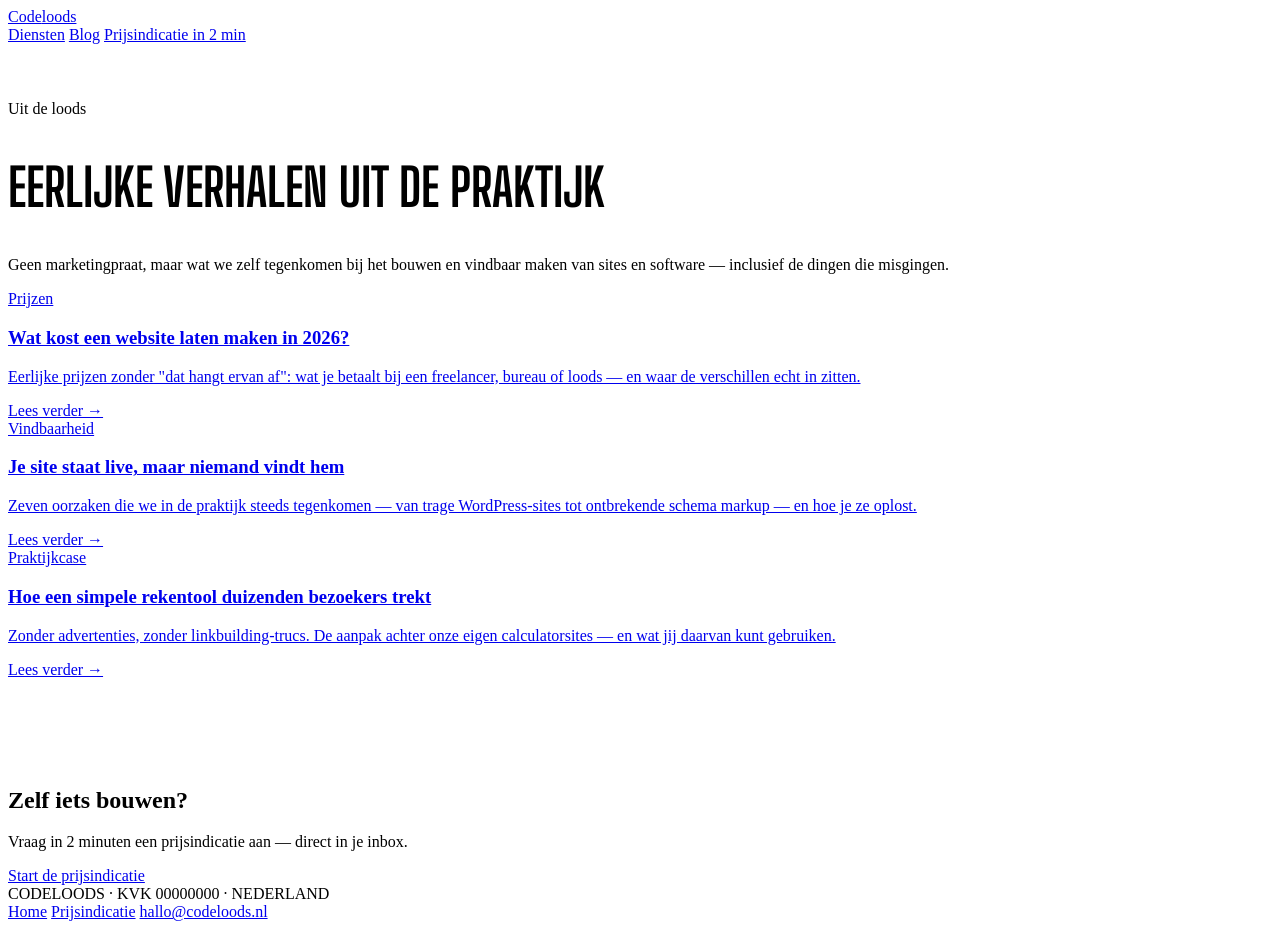
==== frontend/blog/index.html @ ddbaf284 "Initiële commit: statische site + offerte-backend Pages-workflow publiceert frontend/ naar codeloods" ====
<!DOCTYPE html>
<html lang="nl">
<head>
<meta charset="UTF-8">
<meta name="viewport" content="width=device-width, initial-scale=1.0">
<title>Uit de loods — blog over websites, software en vindbaarheid | Codeloods</title>
<meta name="description" content="Eerlijke verhalen uit de praktijk: wat kost een website echt, waarom wordt je site niet gevonden, en wat werkt wél. Geschreven door een maker, niet door een marketingafdeling.">
<link rel="canonical" href="https://codeloods.nl/blog/">
<meta property="og:type" content="website">
<meta property="og:title" content="Uit de loods — het Codeloods-blog">
<meta property="og:description" content="Eerlijke verhalen uit de praktijk over websites, software en vindbaarheid.">
<meta property="og:url" content="https://codeloods.nl/blog/">
<meta property="og:locale" content="nl_NL">
<link rel="preconnect" href="https://fonts.googleapis.com">
<link rel="preconnect" href="https://fonts.gstatic.com" crossorigin>
<link href="https://fonts.googleapis.com/css2?family=Big+Shoulders+Display:wght@500;700;800&family=Archivo:wght@400;500;600&family=IBM+Plex+Mono:wght@400;500&display=swap" rel="stylesheet">
<link rel="stylesheet" href="/assets/css/loods.css">
<script type="application/ld+json">
{
  "@context": "https://schema.org",
  "@type": "Blog",
  "name": "Uit de loods",
  "url": "https://codeloods.nl/blog/",
  "description": "Eerlijke verhalen uit de praktijk over websites, software en vindbaarheid.",
  "publisher": {"@id": "https://codeloods.nl/#organisatie"},
  "inLanguage": "nl-NL"
}
</script>
</head>
<body>

<nav aria-label="Hoofdnavigatie">
  <div class="nav-inner">
    <a href="/" class="wordmark">Code<span class="blok">loods</span></a>
    <div class="nav-links">
      <a href="/#diensten">Diensten</a>
      <a href="/blog/">Blog</a>
      <a href="/offerte/" class="btn btn-geel">Prijsindicatie in 2 min</a>
    </div>
  </div>
</nav>

<div class="tape" aria-hidden="true"></div>

<section style="padding:56px 0 88px">
  <div class="container">
    <div class="kop">
      <span class="kop-label">Uit de loods</span>
      <h1 style="font-family:'Big Shoulders Display',sans-serif;font-weight:700;text-transform:uppercase;font-size:clamp(34px,5vw,52px);line-height:1">Eerlijke verhalen uit de praktijk</h1>
    </div>
    <p class="sectie-intro">Geen marketingpraat, maar wat we zelf tegenkomen bij het bouwen en vindbaar maken van sites en software — inclusief de dingen die misgingen.</p>

    <div class="blog-grid">
      <a class="blog-kaart" href="/blog/wat-kost-een-website-laten-maken/">
        <div class="balk"></div>
        <div class="inhoud">
          <span class="rubriek">Prijzen</span>
          <h3>Wat kost een website laten maken in 2026?</h3>
          <p>Eerlijke prijzen zonder "dat hangt ervan af": wat je betaalt bij een freelancer, bureau of loods — en waar de verschillen echt in zitten.</p>
          <span class="lees">Lees verder →</span>
        </div>
      </a>
      <a class="blog-kaart" href="/blog/website-niet-vindbaar-in-google/">
        <div class="balk"></div>
        <div class="inhoud">
          <span class="rubriek">Vindbaarheid</span>
          <h3>Je site staat live, maar niemand vindt hem</h3>
          <p>Zeven oorzaken die we in de praktijk steeds tegenkomen — van trage WordPress-sites tot ontbrekende schema markup — en hoe je ze oplost.</p>
          <span class="lees">Lees verder →</span>
        </div>
      </a>
      <a class="blog-kaart" href="/blog/praktijkcase-rekentool-organisch-verkeer/">
        <div class="balk"></div>
        <div class="inhoud">
          <span class="rubriek">Praktijkcase</span>
          <h3>Hoe een simpele rekentool duizenden bezoekers trekt</h3>
          <p>Zonder advertenties, zonder linkbuilding-trucs. De aanpak achter onze eigen calculatorsites — en wat jij daarvan kunt gebruiken.</p>
          <span class="lees">Lees verder →</span>
        </div>
      </a>
    </div>
  </div>
</section>

<section class="cta">
  <div class="cta-inner">
    <h2>Zelf iets bouwen?</h2>
    <p>Vraag in 2 minuten een prijsindicatie aan — direct in je inbox.</p>
    <a href="/offerte/" class="btn">Start de prijsindicatie</a>
  </div>
</section>

<footer>
  <div class="footer-inner">
    <span class="mono">CODELOODS · KVK 00000000 · NEDERLAND</span>
    <div class="footer-links">
      <a href="/">Home</a>
      <a href="/offerte/">Prijsindicatie</a>
      <a href="mailto:hallo@codeloods.nl">hallo@codeloods.nl</a>
    </div>
  </div>
</footer>
</body>
</html>
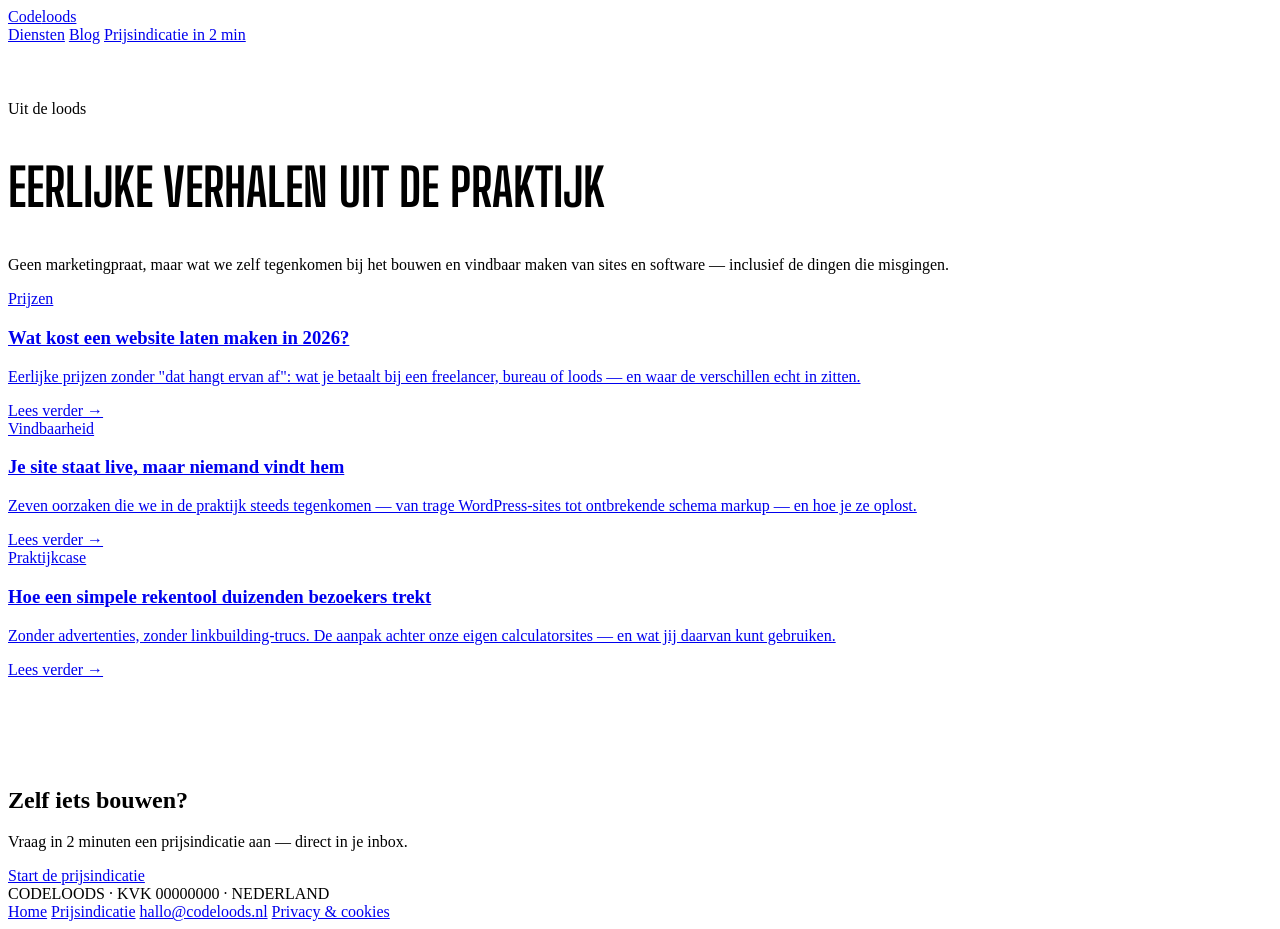
==== commit 73cc0fdf: "Procfile voor Railway Zonder start-command start Nixpacks de FastAPI-app niet; main.py bevat geen uv" ====
--- a/frontend/blog/index.html
+++ b/frontend/blog/index.html
@@ -3,6 +3,8 @@
 <head>
 <meta charset="UTF-8">
 <meta name="viewport" content="width=device-width, initial-scale=1.0">
+<!-- Cookietoestemming + Google Analytics (laadt pas na toestemming) -->
+<script src="/assets/js/consent.js"></script>
 <title>Uit de loods — blog over websites, software en vindbaarheid | Codeloods</title>
 <meta name="description" content="Eerlijke verhalen uit de praktijk: wat kost een website echt, waarom wordt je site niet gevonden, en wat werkt wél. Geschreven door een maker, niet door een marketingafdeling.">
 <link rel="canonical" href="https://codeloods.nl/blog/">
@@ -97,6 +99,7 @@
       <a href="/">Home</a>
       <a href="/offerte/">Prijsindicatie</a>
       <a href="mailto:hallo@codeloods.nl">hallo@codeloods.nl</a>
+      <a href="/privacy/">Privacy &amp; cookies</a>
     </div>
   </div>
 </footer>
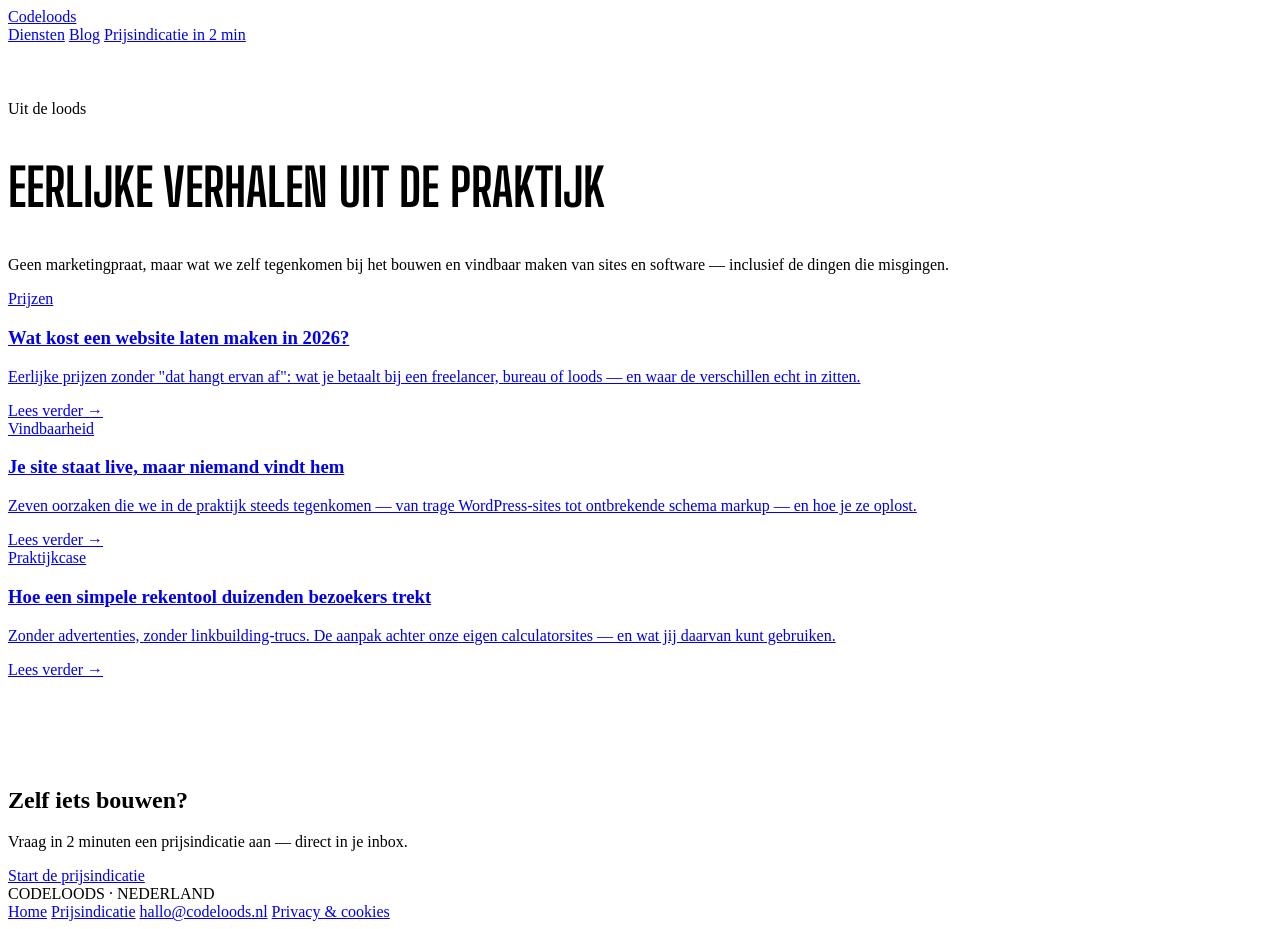
==== commit 36923aff: "Placeholder-KvK weg, GA-bewaartermijn naar 2 maanden Het nepnummer 00000000 stond in acht footers en" ====
--- a/frontend/blog/index.html
+++ b/frontend/blog/index.html
@@ -94,7 +94,7 @@
 
 <footer>
   <div class="footer-inner">
-    <span class="mono">CODELOODS · KVK 00000000 · NEDERLAND</span>
+    <span class="mono">CODELOODS · NEDERLAND</span>
     <div class="footer-links">
       <a href="/">Home</a>
       <a href="/offerte/">Prijsindicatie</a>
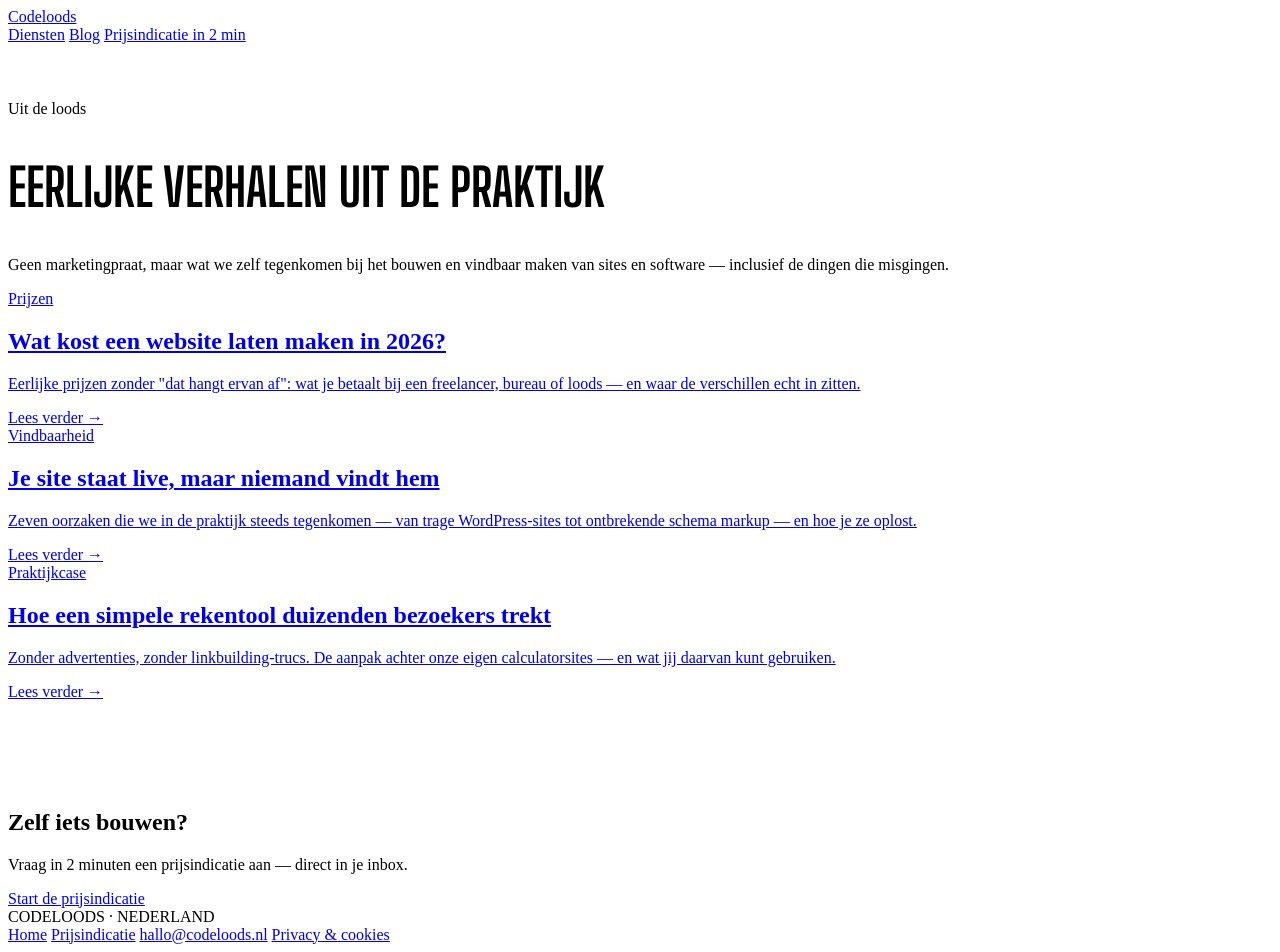
==== commit a2a101c9: "Technische SEO: render-blocking script weg, CLS-fallbacks, checks in CI consent.js stond synchroon i" ====
--- a/frontend/blog/index.html
+++ b/frontend/blog/index.html
@@ -3,8 +3,6 @@
 <head>
 <meta charset="UTF-8">
 <meta name="viewport" content="width=device-width, initial-scale=1.0">
-<!-- Cookietoestemming + Google Analytics (laadt pas na toestemming) -->
-<script src="/assets/js/consent.js"></script>
 <title>Uit de loods — blog over websites, software en vindbaarheid | Codeloods</title>
 <meta name="description" content="Eerlijke verhalen uit de praktijk: wat kost een website echt, waarom wordt je site niet gevonden, en wat werkt wél. Geschreven door een maker, niet door een marketingafdeling.">
 <link rel="canonical" href="https://codeloods.nl/blog/">
@@ -17,6 +15,9 @@
 <link rel="preconnect" href="https://fonts.gstatic.com" crossorigin>
 <link href="https://fonts.googleapis.com/css2?family=Big+Shoulders+Display:wght@500;700;800&family=Archivo:wght@400;500;600&family=IBM+Plex+Mono:wght@400;500&display=swap" rel="stylesheet">
 <link rel="stylesheet" href="/assets/css/loods.css">
+<!-- Cookietoestemming + Google Analytics (laadt pas na toestemming). Met defer,
+     want synchroon in de <head> stelde dit het ontdekken van de CSS uit. -->
+<script src="/assets/js/consent.js" defer></script>
 <script type="application/ld+json">
 {
   "@context": "https://schema.org",
@@ -48,7 +49,7 @@
   <div class="container">
     <div class="kop">
       <span class="kop-label">Uit de loods</span>
-      <h1 style="font-family:'Big Shoulders Display',sans-serif;font-weight:700;text-transform:uppercase;font-size:clamp(34px,5vw,52px);line-height:1">Eerlijke verhalen uit de praktijk</h1>
+      <h1 style="font-family:'Big Shoulders Display','Big Shoulders fallback',sans-serif;font-weight:700;text-transform:uppercase;font-size:clamp(34px,5vw,52px);line-height:1">Eerlijke verhalen uit de praktijk</h1>
     </div>
     <p class="sectie-intro">Geen marketingpraat, maar wat we zelf tegenkomen bij het bouwen en vindbaar maken van sites en software — inclusief de dingen die misgingen.</p>
 
@@ -57,7 +58,7 @@
         <div class="balk"></div>
         <div class="inhoud">
           <span class="rubriek">Prijzen</span>
-          <h3>Wat kost een website laten maken in 2026?</h3>
+          <h2>Wat kost een website laten maken in 2026?</h2>
           <p>Eerlijke prijzen zonder "dat hangt ervan af": wat je betaalt bij een freelancer, bureau of loods — en waar de verschillen echt in zitten.</p>
           <span class="lees">Lees verder →</span>
         </div>
@@ -66,7 +67,7 @@
         <div class="balk"></div>
         <div class="inhoud">
           <span class="rubriek">Vindbaarheid</span>
-          <h3>Je site staat live, maar niemand vindt hem</h3>
+          <h2>Je site staat live, maar niemand vindt hem</h2>
           <p>Zeven oorzaken die we in de praktijk steeds tegenkomen — van trage WordPress-sites tot ontbrekende schema markup — en hoe je ze oplost.</p>
           <span class="lees">Lees verder →</span>
         </div>
@@ -75,7 +76,7 @@
         <div class="balk"></div>
         <div class="inhoud">
           <span class="rubriek">Praktijkcase</span>
-          <h3>Hoe een simpele rekentool duizenden bezoekers trekt</h3>
+          <h2>Hoe een simpele rekentool duizenden bezoekers trekt</h2>
           <p>Zonder advertenties, zonder linkbuilding-trucs. De aanpak achter onze eigen calculatorsites — en wat jij daarvan kunt gebruiken.</p>
           <span class="lees">Lees verder →</span>
         </div>
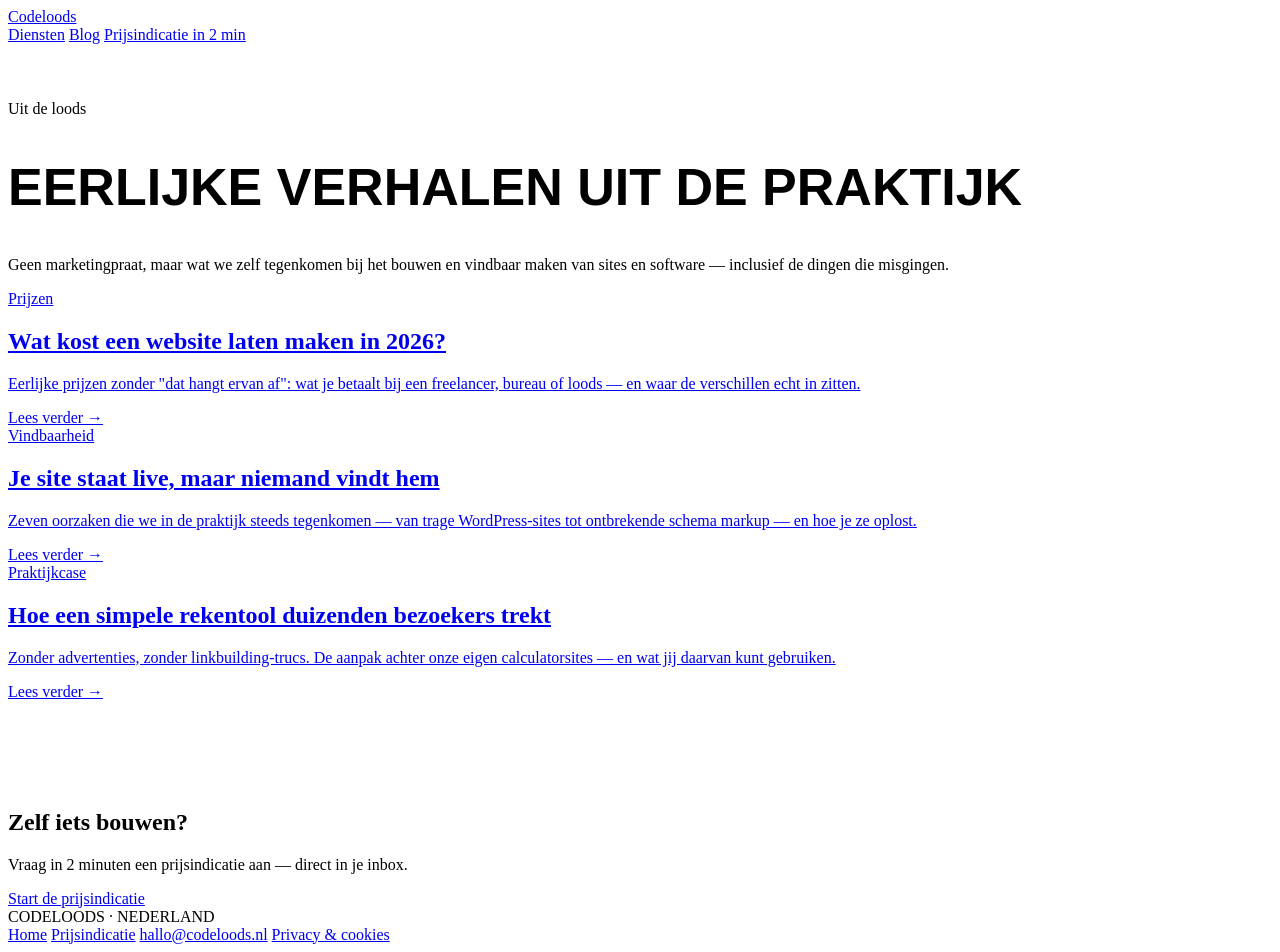
==== commit 0d2faece: "Fonts self-hosten en redirect-stubs voor slug-wijzigingen De <link> naar fonts.googleapis.com was he" ====
--- a/frontend/blog/index.html
+++ b/frontend/blog/index.html
@@ -11,9 +11,7 @@
 <meta property="og:description" content="Eerlijke verhalen uit de praktijk over websites, software en vindbaarheid.">
 <meta property="og:url" content="https://codeloods.nl/blog/">
 <meta property="og:locale" content="nl_NL">
-<link rel="preconnect" href="https://fonts.googleapis.com">
-<link rel="preconnect" href="https://fonts.gstatic.com" crossorigin>
-<link href="https://fonts.googleapis.com/css2?family=Big+Shoulders+Display:wght@500;700;800&family=Archivo:wght@400;500;600&family=IBM+Plex+Mono:wght@400;500&display=swap" rel="stylesheet">
+<link rel="preload" href="/assets/fonts/big-shoulders-display-latin.woff2" as="font" type="font/woff2" crossorigin>
 <link rel="stylesheet" href="/assets/css/loods.css">
 <!-- Cookietoestemming + Google Analytics (laadt pas na toestemming). Met defer,
      want synchroon in de <head> stelde dit het ontdekken van de CSS uit. -->
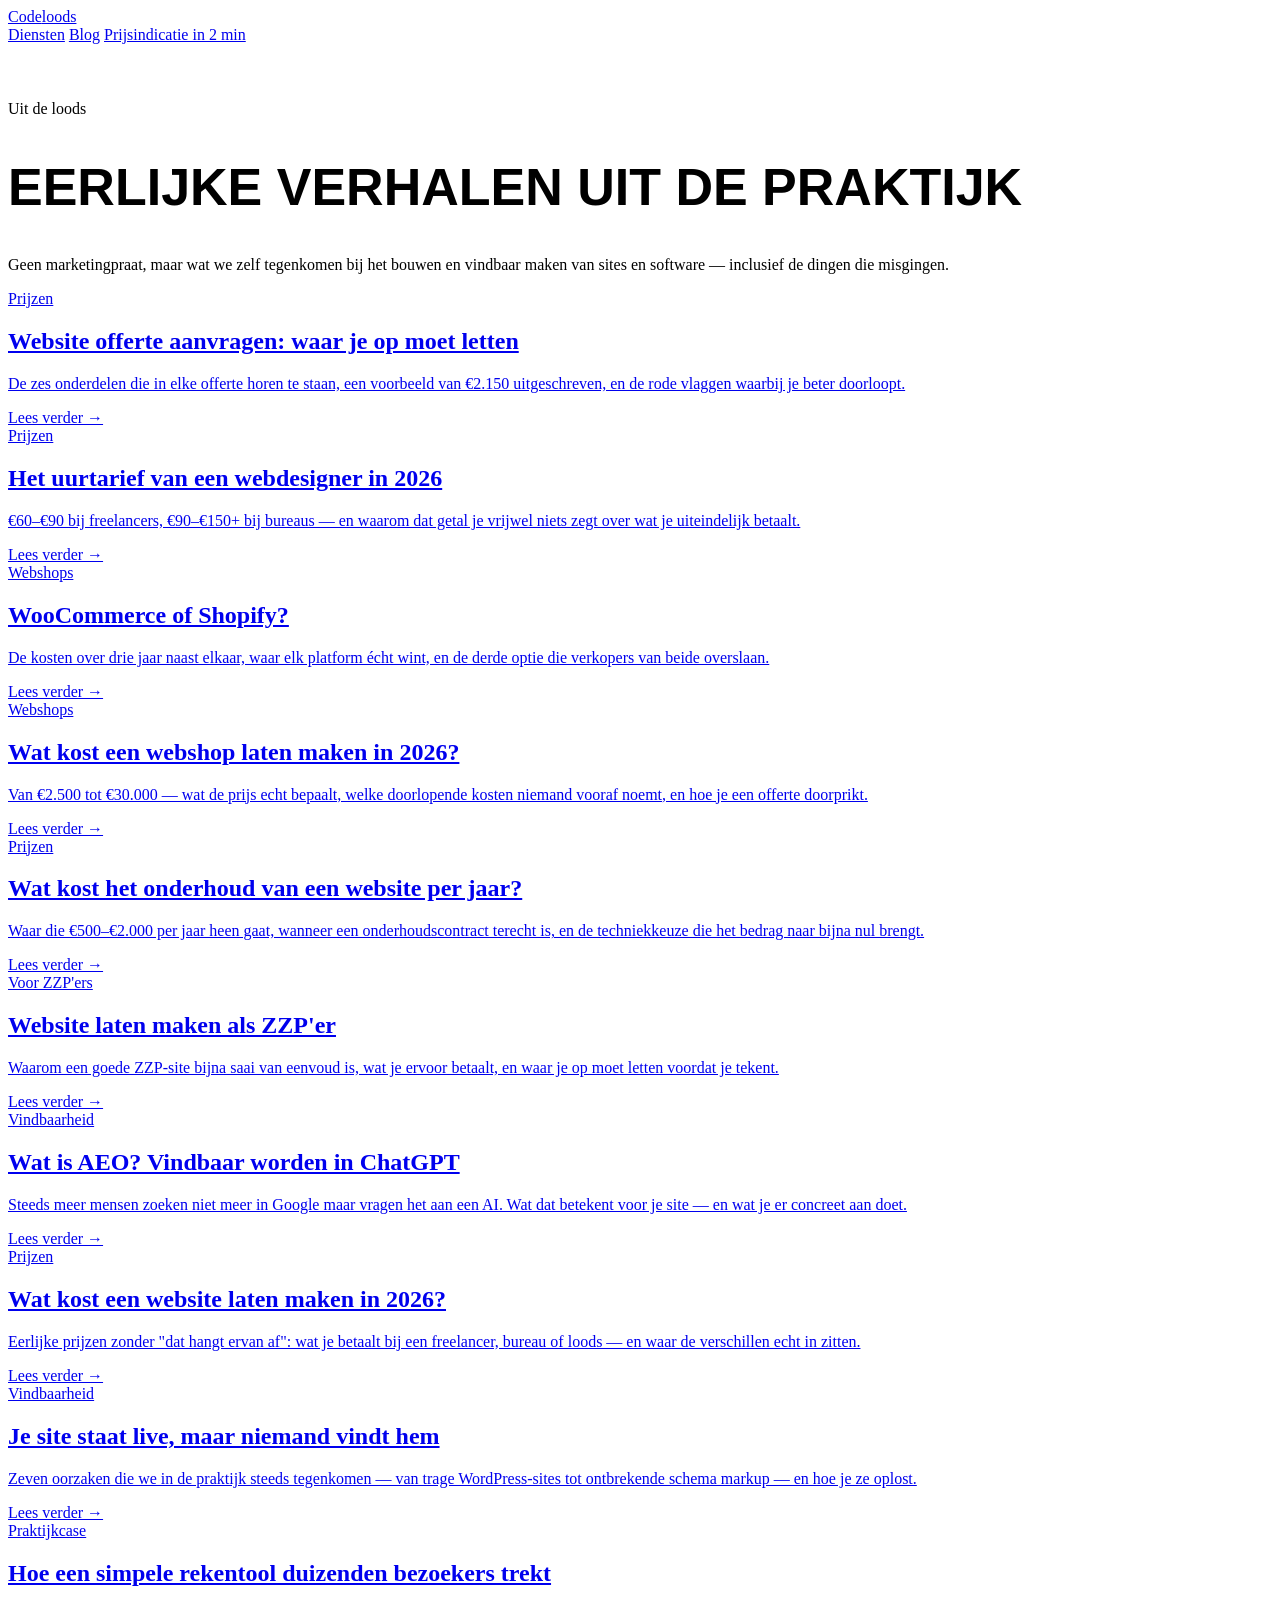
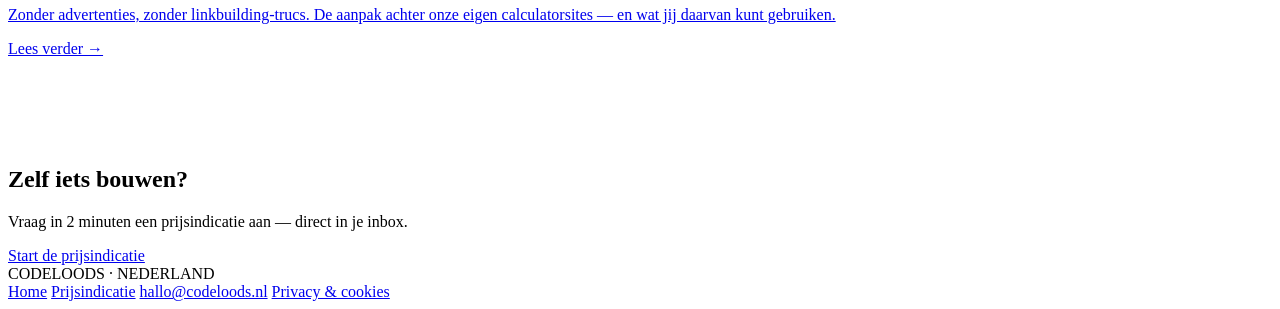
==== commit cc047668: "Prijzen/beslis-cluster rond het geïndexeerde kosten-artikel Drie nieuwe artikelen: website-offerte-a" ====
--- a/frontend/blog/index.html
+++ b/frontend/blog/index.html
@@ -52,6 +52,69 @@
     <p class="sectie-intro">Geen marketingpraat, maar wat we zelf tegenkomen bij het bouwen en vindbaar maken van sites en software — inclusief de dingen die misgingen.</p>
 
     <div class="blog-grid">
+      <a class="blog-kaart" href="/blog/website-offerte-aanvragen/">
+        <div class="balk"></div>
+        <div class="inhoud">
+          <span class="rubriek">Prijzen</span>
+          <h2>Website offerte aanvragen: waar je op moet letten</h2>
+          <p>De zes onderdelen die in elke offerte horen te staan, een voorbeeld van €2.150 uitgeschreven, en de rode vlaggen waarbij je beter doorloopt.</p>
+          <span class="lees">Lees verder →</span>
+        </div>
+      </a>
+      <a class="blog-kaart" href="/blog/uurtarief-webdesigner-developer/">
+        <div class="balk"></div>
+        <div class="inhoud">
+          <span class="rubriek">Prijzen</span>
+          <h2>Het uurtarief van een webdesigner in 2026</h2>
+          <p>€60–€90 bij freelancers, €90–€150+ bij bureaus — en waarom dat getal je vrijwel niets zegt over wat je uiteindelijk betaalt.</p>
+          <span class="lees">Lees verder →</span>
+        </div>
+      </a>
+      <a class="blog-kaart" href="/blog/woocommerce-of-shopify/">
+        <div class="balk"></div>
+        <div class="inhoud">
+          <span class="rubriek">Webshops</span>
+          <h2>WooCommerce of Shopify?</h2>
+          <p>De kosten over drie jaar naast elkaar, waar elk platform écht wint, en de derde optie die verkopers van beide overslaan.</p>
+          <span class="lees">Lees verder →</span>
+        </div>
+      </a>
+      <a class="blog-kaart" href="/blog/wat-kost-een-webshop-laten-maken/">
+        <div class="balk"></div>
+        <div class="inhoud">
+          <span class="rubriek">Webshops</span>
+          <h2>Wat kost een webshop laten maken in 2026?</h2>
+          <p>Van €2.500 tot €30.000 — wat de prijs echt bepaalt, welke doorlopende kosten niemand vooraf noemt, en hoe je een offerte doorprikt.</p>
+          <span class="lees">Lees verder →</span>
+        </div>
+      </a>
+      <a class="blog-kaart" href="/blog/onderhoudskosten-website/">
+        <div class="balk"></div>
+        <div class="inhoud">
+          <span class="rubriek">Prijzen</span>
+          <h2>Wat kost het onderhoud van een website per jaar?</h2>
+          <p>Waar die €500–€2.000 per jaar heen gaat, wanneer een onderhoudscontract terecht is, en de techniekkeuze die het bedrag naar bijna nul brengt.</p>
+          <span class="lees">Lees verder →</span>
+        </div>
+      </a>
+      <a class="blog-kaart" href="/blog/website-laten-maken-zzp/">
+        <div class="balk"></div>
+        <div class="inhoud">
+          <span class="rubriek">Voor ZZP'ers</span>
+          <h2>Website laten maken als ZZP'er</h2>
+          <p>Waarom een goede ZZP-site bijna saai van eenvoud is, wat je ervoor betaalt, en waar je op moet letten voordat je tekent.</p>
+          <span class="lees">Lees verder →</span>
+        </div>
+      </a>
+      <a class="blog-kaart" href="/blog/wat-is-aeo-vindbaar-in-chatgpt/">
+        <div class="balk"></div>
+        <div class="inhoud">
+          <span class="rubriek">Vindbaarheid</span>
+          <h2>Wat is AEO? Vindbaar worden in ChatGPT</h2>
+          <p>Steeds meer mensen zoeken niet meer in Google maar vragen het aan een AI. Wat dat betekent voor je site — en wat je er concreet aan doet.</p>
+          <span class="lees">Lees verder →</span>
+        </div>
+      </a>
       <a class="blog-kaart" href="/blog/wat-kost-een-website-laten-maken/">
         <div class="balk"></div>
         <div class="inhoud">
